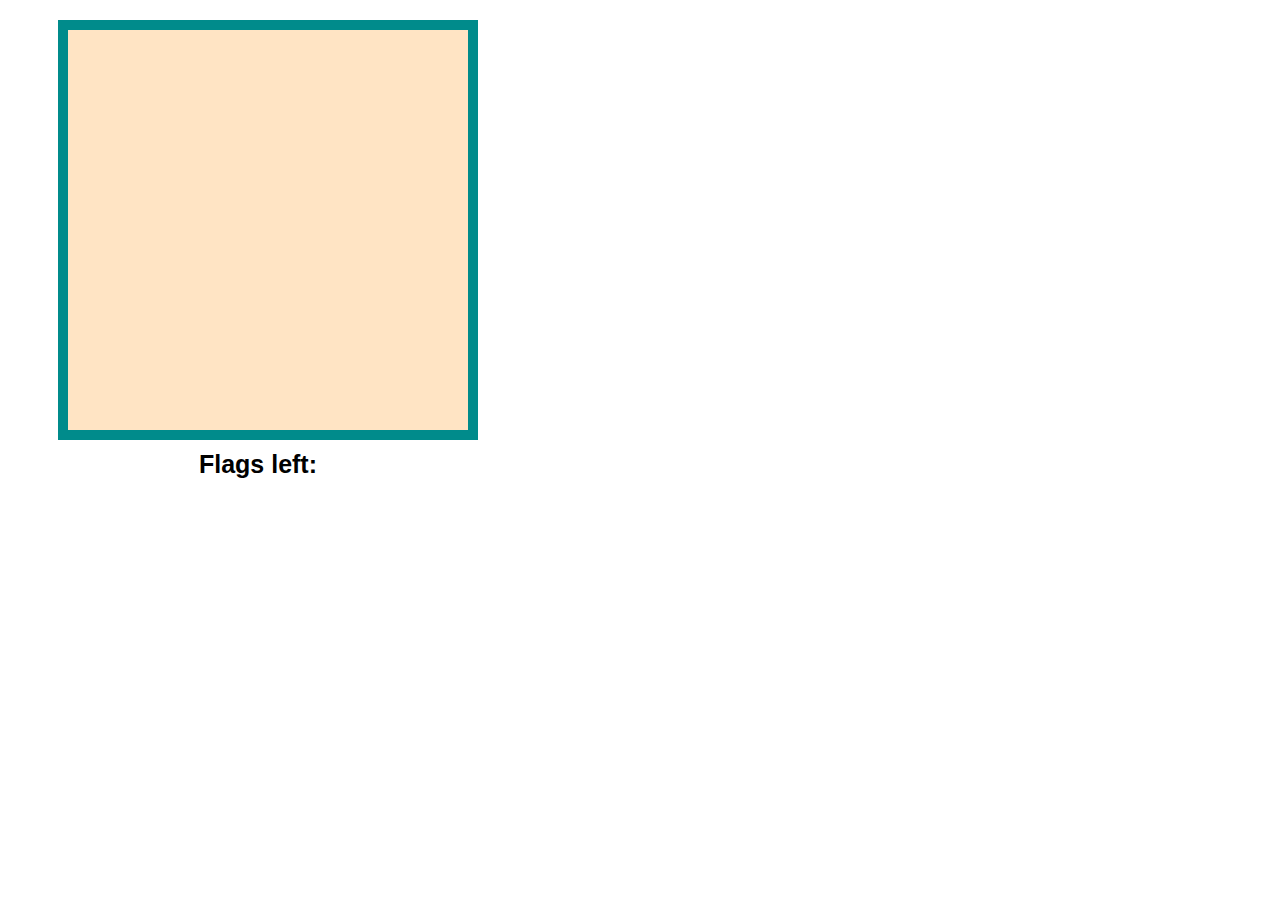
==== src/index.html @ a09a454f "Making the grid and styling" ====
<!DOCTYPE html>
<html lang="en">
	<head>
		<meta charset="UTF-8" />
		<meta name="viewport" content="width=device-width, initial-scale=1.0" />
		<title>Minesweeper</title>
		<link rel="stylesheet" href="style.css" />
		<script src="app.js"></script>
	</head>
	<body>
		<div class="container">
			<div class="grid"></div>
			<div>Flags left: <span id="flags-remaining"></span></div>
			<div id="result"></div>
		</div>
	</body>
</html>
---- src/style.css ----
.container {
	width: 500px;
}

.grid {
	height: 400px;
	width: 400px;
	display: flex;
	background-color: bisque;
	margin-left: 50px;
	margin-top: 20px;
	margin-bottom: 10px;
	border: 10px solid darkcyan;
}

div {
	font-size: 25px;
	text-align: center;
	font-family: Verdana, Geneva, Tahoma, sans-serif;
	font-weight: 700;
}
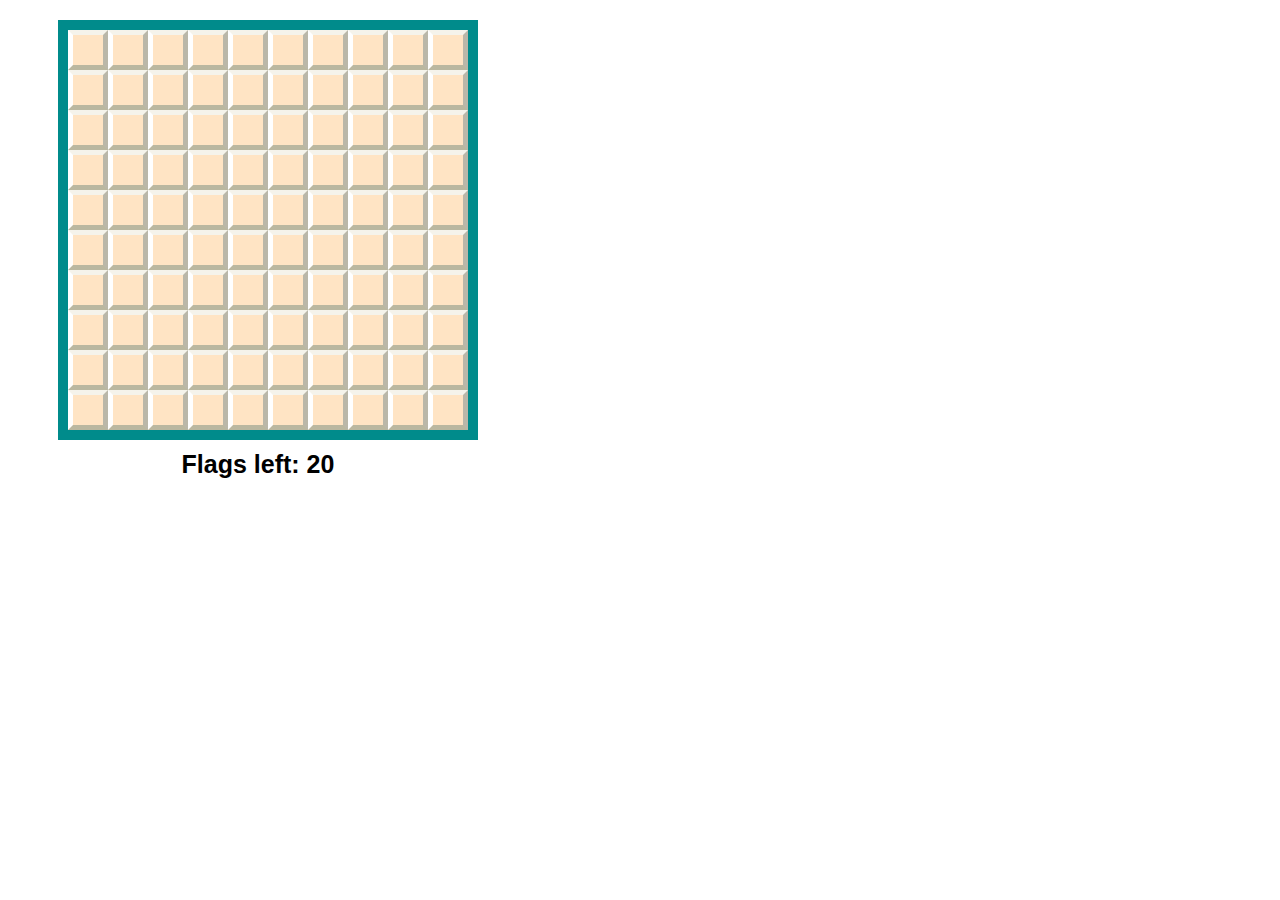
==== commit bd004f77: "Created click functionality and gameOver state" ====
--- a/src/index.html
+++ b/src/index.html
@@ -5,12 +5,16 @@
 		<meta name="viewport" content="width=device-width, initial-scale=1.0" />
 		<title>Minesweeper</title>
 		<link rel="stylesheet" href="style.css" />
+		<link
+			rel="stylesheet"
+			href="assets/font-awesome-4.7.0/css/font-awesome.min.css"
+		/>
 		<script src="app.js"></script>
 	</head>
 	<body>
 		<div class="container">
 			<div class="grid"></div>
-			<div>Flags left: <span id="flags-remaining"></span></div>
+			<div>Flags left: <span id="flags-remaining" /></div>
 			<div id="result"></div>
 		</div>
 	</body>
--- a/src/style.css
+++ b/src/style.css
@@ -6,6 +6,7 @@
 	height: 400px;
 	width: 400px;
 	display: flex;
+	flex-wrap: wrap;
 	background-color: bisque;
 	margin-left: 50px;
 	margin-top: 20px;
@@ -19,3 +20,19 @@
 	font-family: Verdana, Geneva, Tahoma, sans-serif;
 	font-weight: 700;
 }
+
+.valid,
+.bomb {
+	width: 40px;
+	height: 40px;
+	border: 5px solid;
+	border-color: #f5f3eb #bab7a9 #bab7a0 #fff;
+	box-sizing: border-box;
+}
+
+.checked {
+	width: 40px;
+	height: 40px;
+	border: 2px solid #9c998d;
+	box-sizing: border-box;
+}
